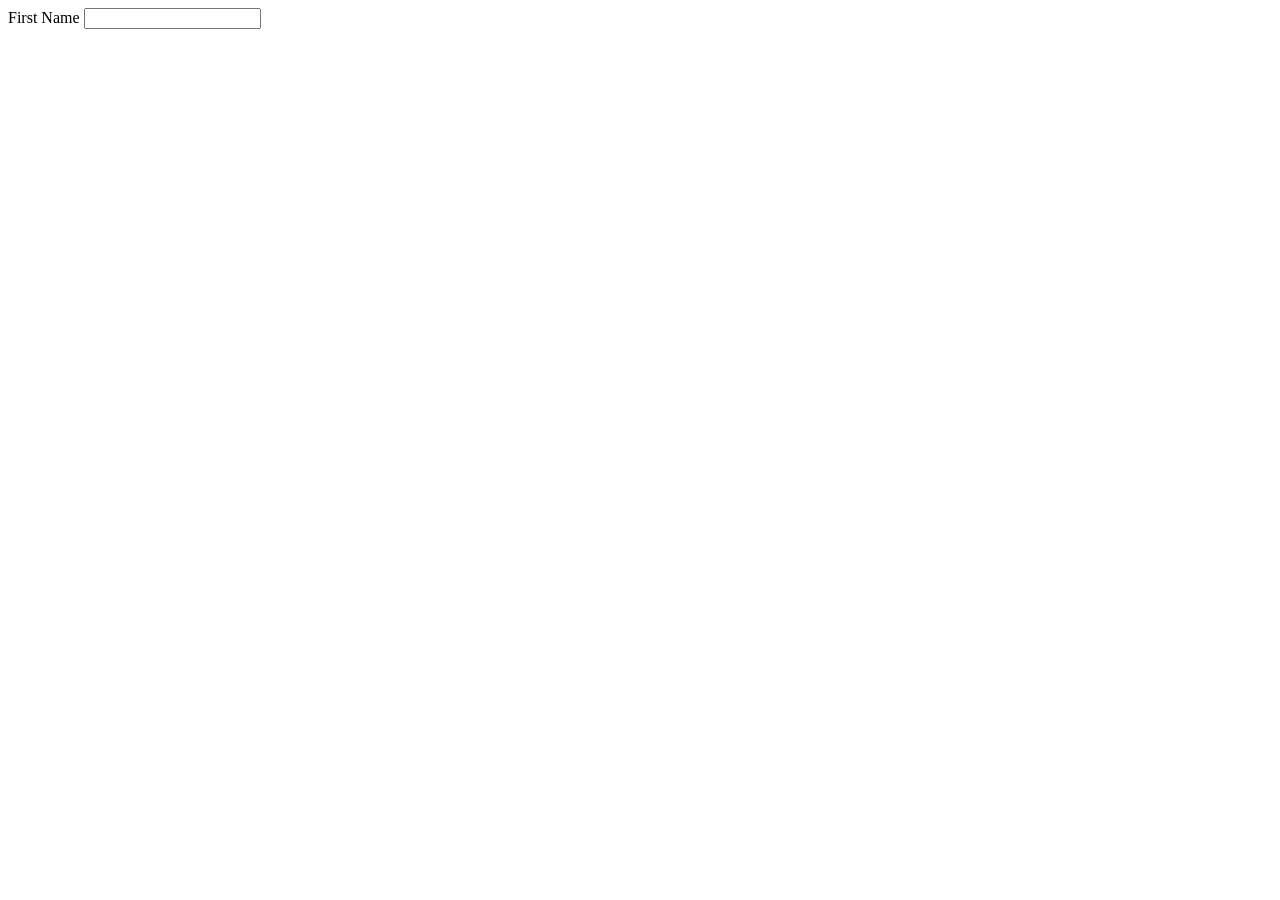
==== form.html @ 2d5fce41 "update" ====
<!doctype html>
<html lang="en">
  <head>
    <meta charset="UTF-8" />
    <meta name="viewport" content="width=device-width, initial-scale=1.0" />
    <title>Form</title>

    <link href="css/form.css" rel="stylesheet" />
  </head>
  <body>
    <form action="my-server-file.php" id="myForm" name="MyForm" enctype="multipart/form-data">
      <label for="first-name">First Name</label>
      <input type="text" name="fName" id="first-name" required />
    </form>

    <script src="js/form.js"></script>
  </body>
</html>
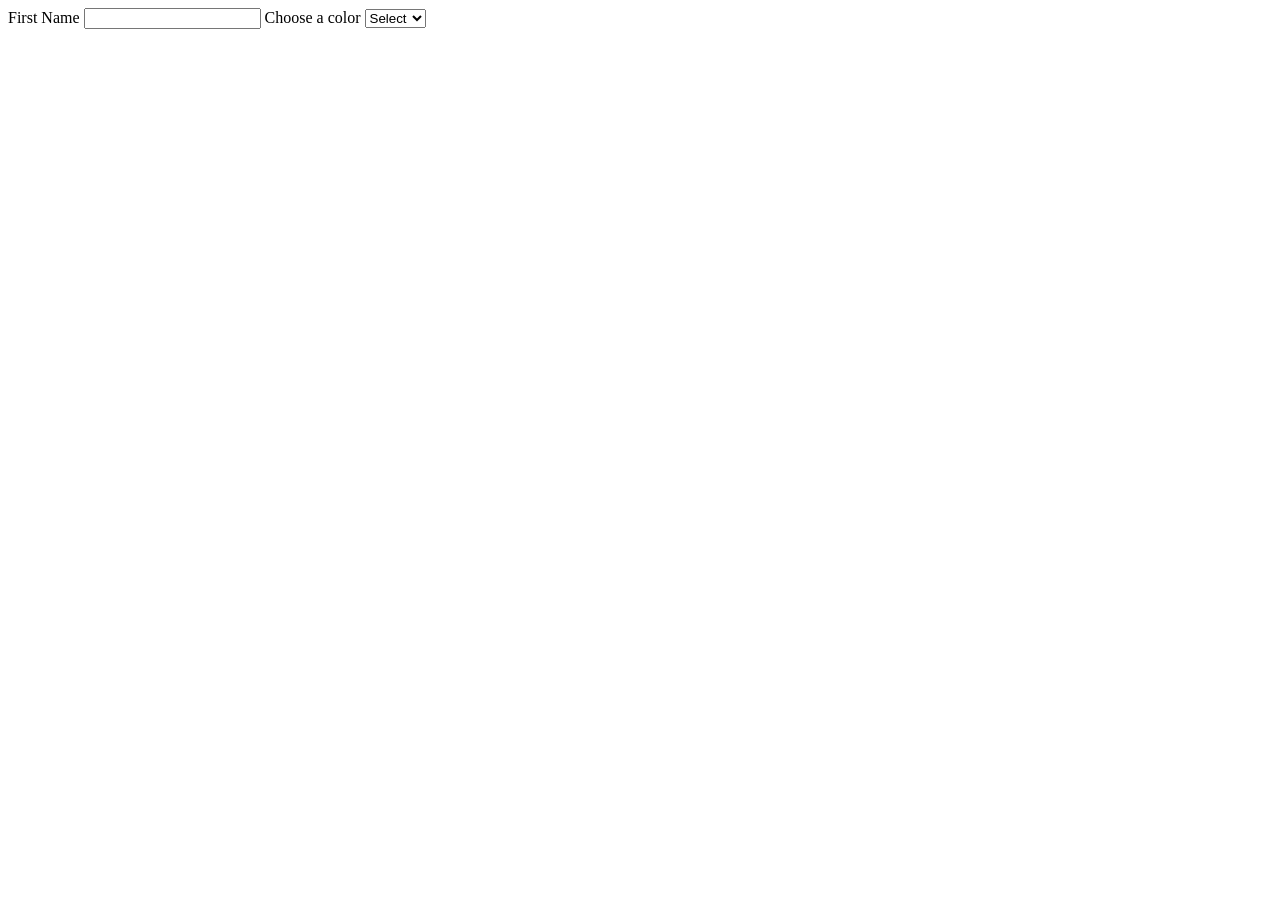
==== commit b5cc6bff: "update" ====
--- a/form.html
+++ b/form.html
@@ -9,8 +9,20 @@
   </head>
   <body>
     <form action="my-server-file.php" id="myForm" name="MyForm" enctype="multipart/form-data">
+      <!-- text field-->
       <label for="first-name">First Name</label>
       <input type="text" name="fName" id="first-name" required />
+
+      <!-- drop-down menu -->
+      <label for="color">Choose a color</label>
+      <select name="colors" id="colors" required>
+        <option value="">Select</option>
+        <option value="White">White</option>
+        <option value="Red">Red</option>
+        <option value="Blue">Blue</option>
+        <option value="Purple">Purple</option>
+        <option value="Yelllow">Yellow</option>
+      </select>
     </form>
 
     <script src="js/form.js"></script>
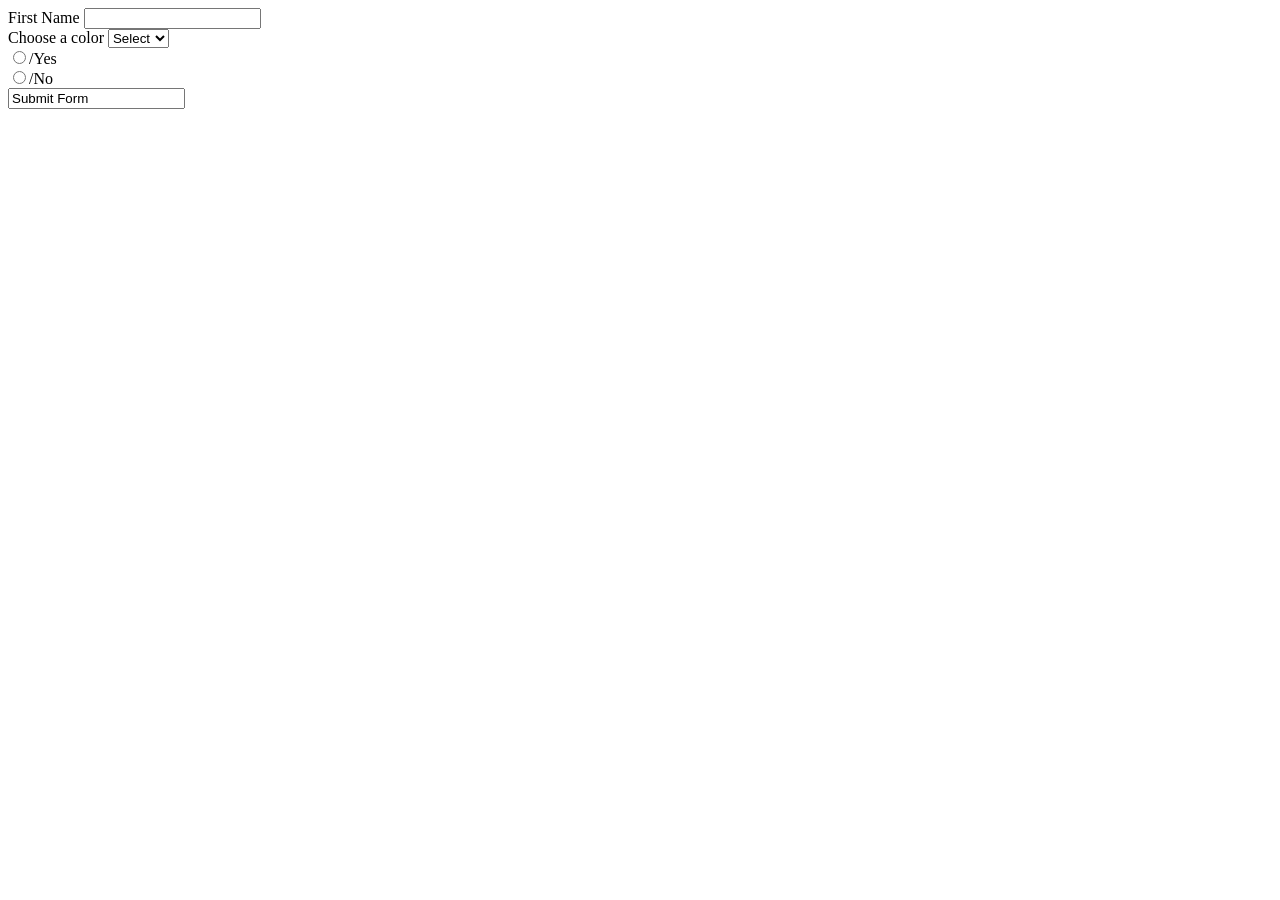
==== commit 2612ab6c: "update" ====
--- a/form.html
+++ b/form.html
@@ -12,9 +12,10 @@
       <!-- text field-->
       <label for="first-name">First Name</label>
       <input type="text" name="fName" id="first-name" required />
+      <br />
 
       <!-- drop-down menu -->
-      <label for="color">Choose a color</label>
+      <label for="colors">Choose a color</label>
       <select name="colors" id="colors" required>
         <option value="">Select</option>
         <option value="White">White</option>
@@ -23,6 +24,13 @@
         <option value="Purple">Purple</option>
         <option value="Yelllow">Yellow</option>
       </select>
+      <br />
+      <!-- radio buttons -->
+      <input type="radio" name="MyDecision" id="myradio" value="Yes" />/Yes<br />
+      <input type="radio" name="MyDecision" id="myradio" value="No" />/No
+      <br />
+
+      <input type="select" value="Submit Form" id="submit" />
     </form>
 
     <script src="js/form.js"></script>
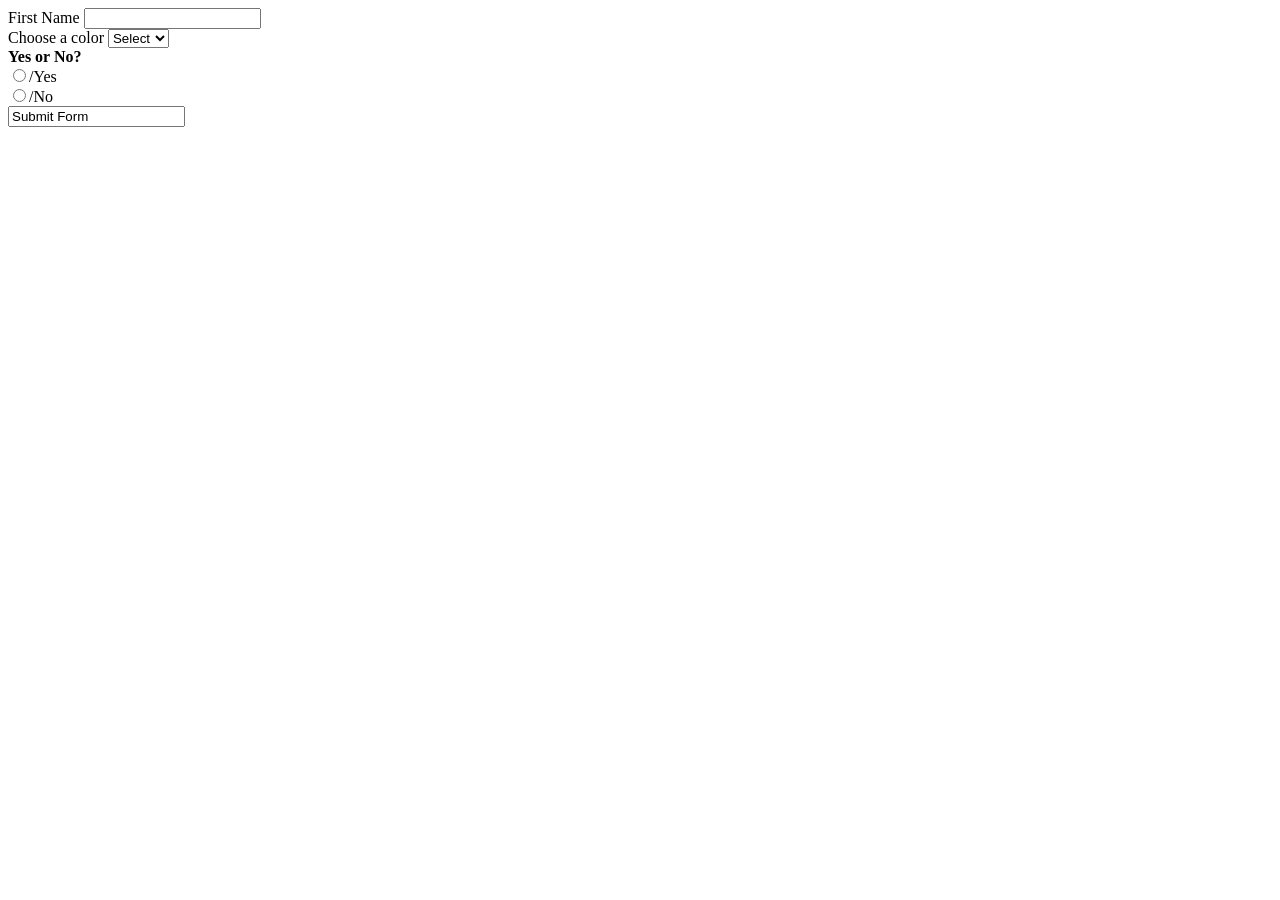
==== commit 71cb83ab: "update" ====
--- a/form.html
+++ b/form.html
@@ -26,8 +26,9 @@
       </select>
       <br />
       <!-- radio buttons -->
-      <input type="radio" name="MyDecision" id="myradio" value="Yes" />/Yes<br />
-      <input type="radio" name="MyDecision" id="myradio" value="No" />/No
+      <strong>Yes or No?</strong><br />
+      <input type="radio" name="MyDecision" id="myradio" value="Yes" required />/Yes<br />
+      <input type="radio" name="MyDecision-1" id="myradio" value="No" />/No
       <br />
 
       <input type="select" value="Submit Form" id="submit" />
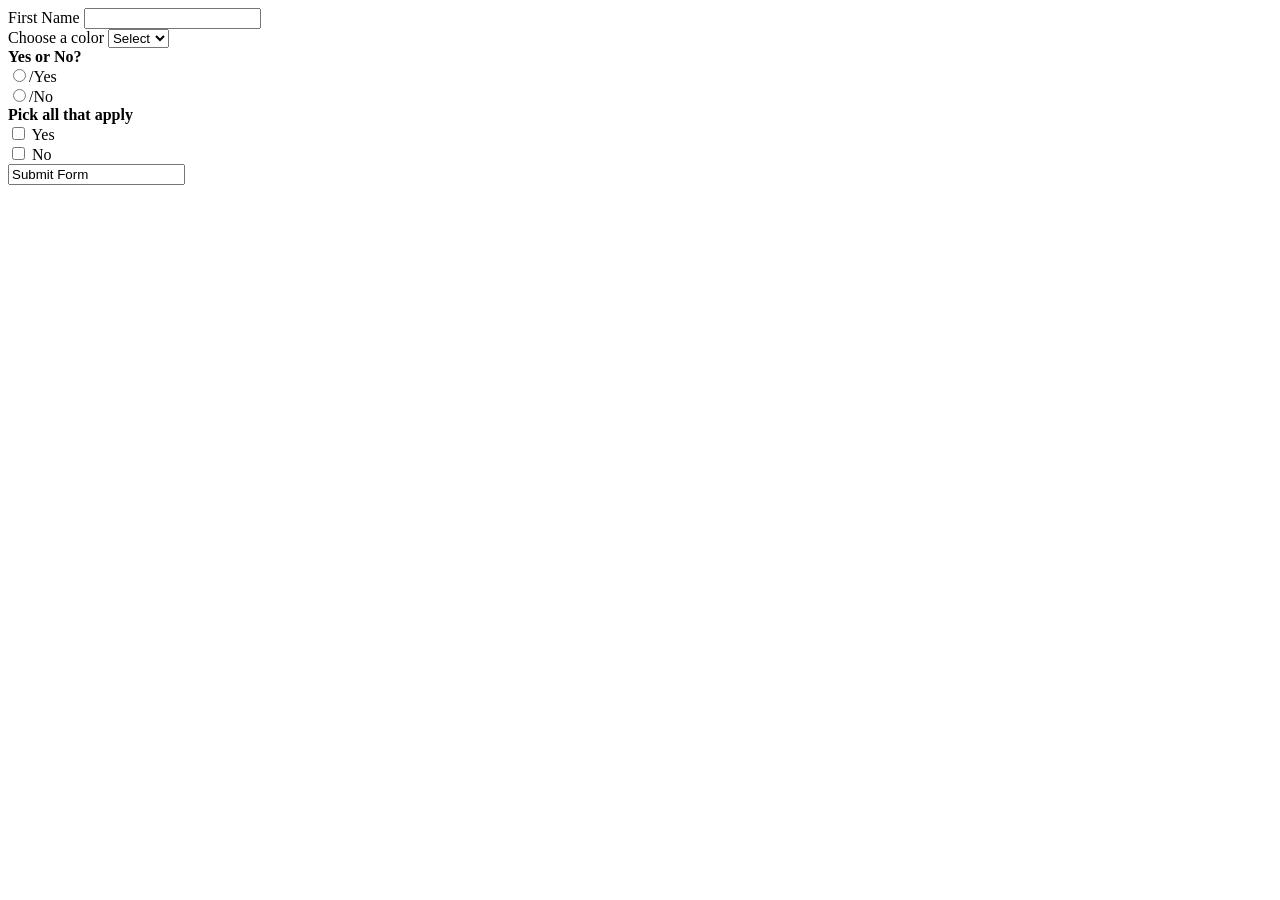
==== commit 9f4796dc: "update" ====
--- a/form.html
+++ b/form.html
@@ -28,9 +28,15 @@
       <!-- radio buttons -->
       <strong>Yes or No?</strong><br />
       <input type="radio" name="MyDecision" id="myradio" value="Yes" required />/Yes<br />
-      <input type="radio" name="MyDecision-1" id="myradio" value="No" />/No
+      <input type="radio" name="MyDecision" id="myradio" value="No" />/No
       <br />
 
+      <!-- checkbox -->
+      <strong>Pick all that apply</strong><br />
+      <input type="checkbox" name="MyDecisionCheckbox" id="myCheckbox-yes" value="Yes" required /><label for="myCheckbox-yes"> Yes</label><br />
+      <input type="checkbox" name="MyDecisionCheckbox" id="myCheckbox-no" value="No" /><label for="myCheckbox-no"> No </label>
+
+      <br />
       <input type="select" value="Submit Form" id="submit" />
     </form>
 
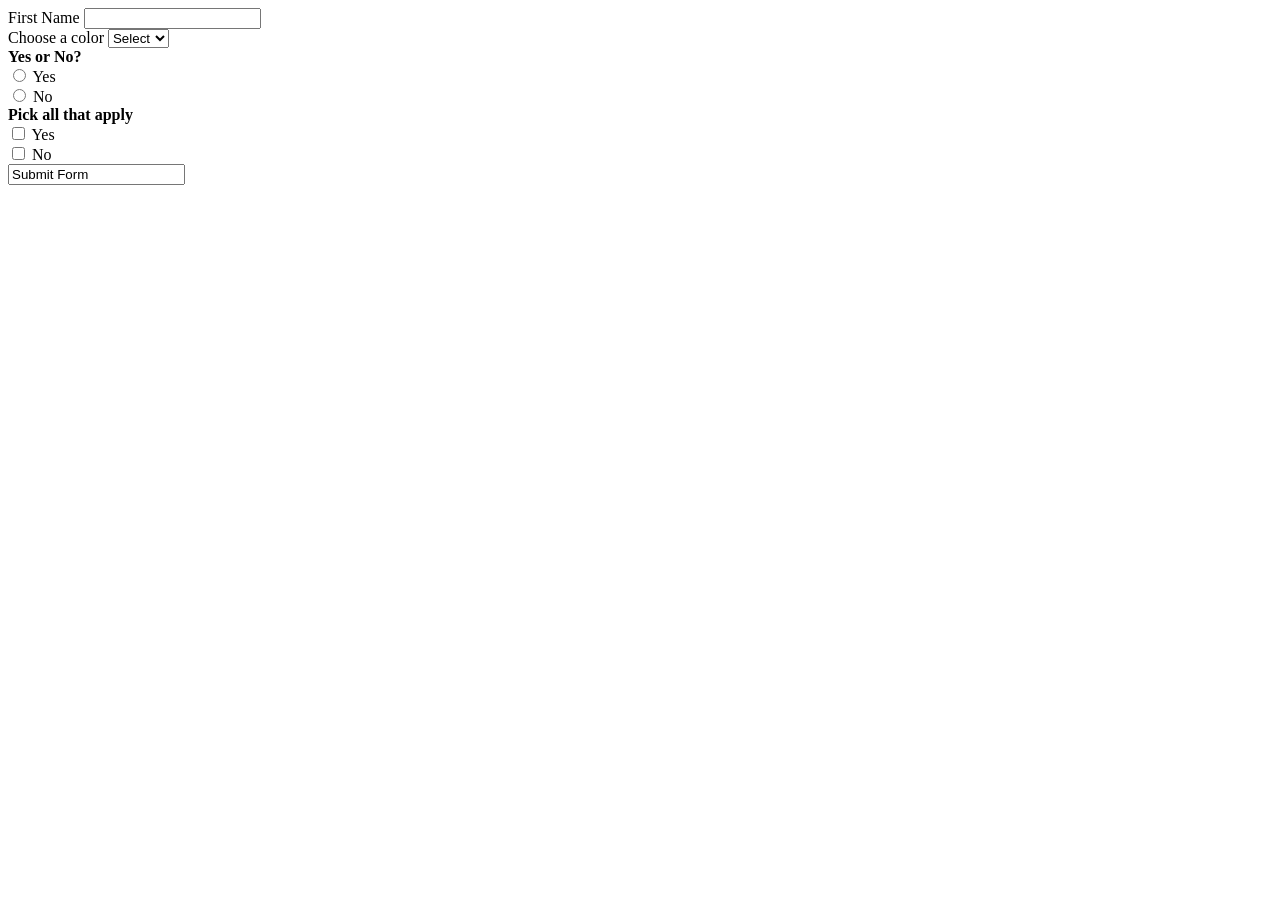
==== commit 6c48da38: "update" ====
--- a/form.html
+++ b/form.html
@@ -27,8 +27,8 @@
       <br />
       <!-- radio buttons -->
       <strong>Yes or No?</strong><br />
-      <input type="radio" name="MyDecision" id="myradio" value="Yes" required />/Yes<br />
-      <input type="radio" name="MyDecision" id="myradio" value="No" />/No
+      <input type="radio" name="MyDecision" id="myradio-yes" value="Yes" required /><label for="myradio-yes"></label> Yes </label><br />
+      <input type="radio" name="MyDecision" id="myradio-no" value="No" /><label for="myradio-no"> No </label>
       <br />
 
       <!-- checkbox -->
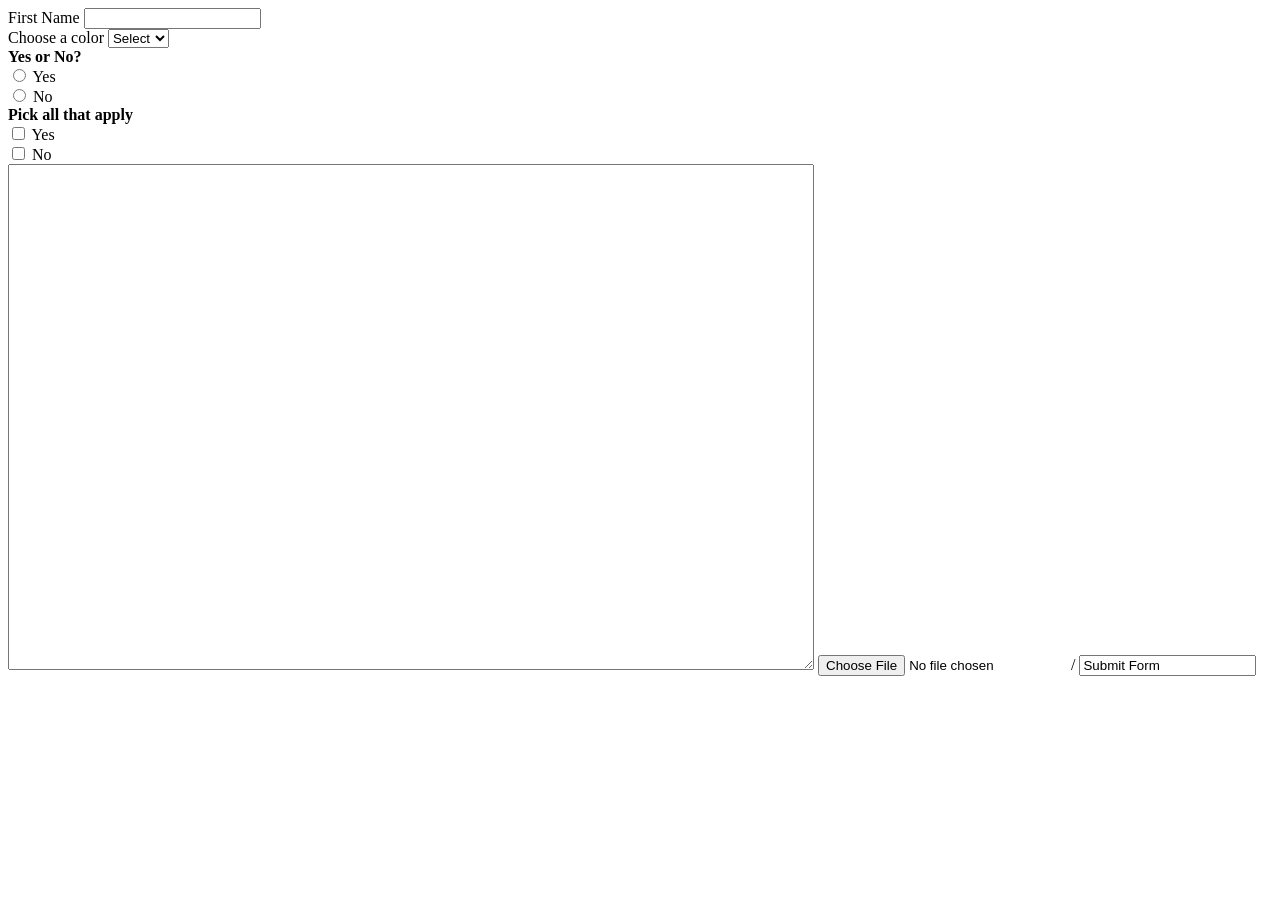
==== commit 94f266b9: "update" ====
--- a/form.html
+++ b/form.html
@@ -33,10 +33,16 @@
 
       <!-- checkbox -->
       <strong>Pick all that apply</strong><br />
-      <input type="checkbox" name="MyDecisionCheckbox" id="myCheckbox-yes" value="Yes" required /><label for="myCheckbox-yes"> Yes</label><br />
+      <input type="checkbox" name="MyDecisionCheckbox" id="myCheckbox-yes" value="Yes" /><label for="myCheckbox-yes"> Yes</label><br />
       <input type="checkbox" name="MyDecisionCheckbox" id="myCheckbox-no" value="No" /><label for="myCheckbox-no"> No </label>
+    <br />
 
-      <br />
+      <!-- text area -->
+      <textarea name="comments" value="comments" style="width:800px;height: 500px;"></textarea>
+
+      <!-- uploaded file -->
+     <input type="File" name="upload" id="upload" accept=".pdf, .docx" >/
+
       <input type="select" value="Submit Form" id="submit" />
     </form>
 
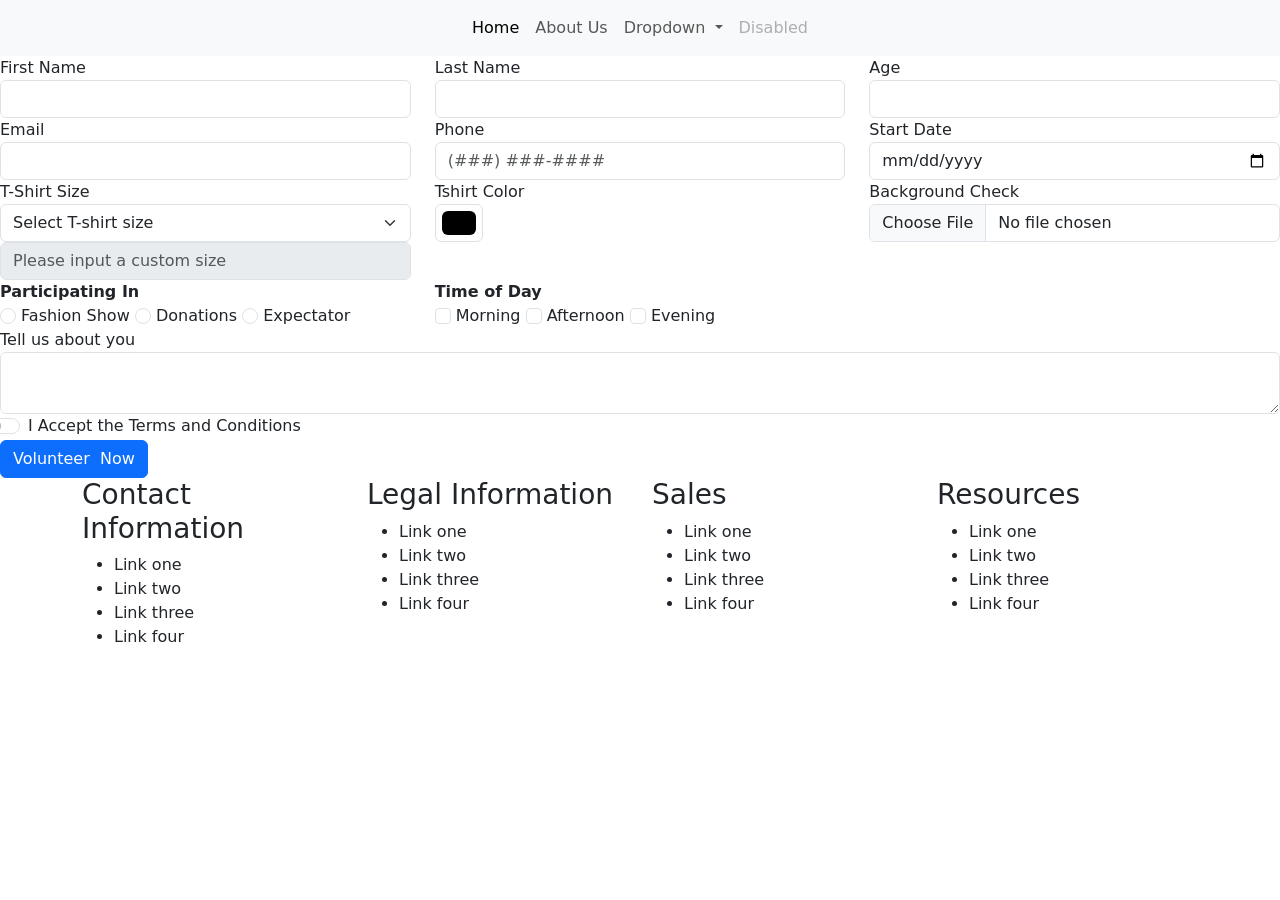
==== commit cd21c97e: "update" ====
--- a/form.html
+++ b/form.html
@@ -3,49 +3,163 @@
   <head>
     <meta charset="UTF-8" />
     <meta name="viewport" content="width=device-width, initial-scale=1.0" />
-    <title>Form</title>
+    <title>quays spring page</title>
 
+    <!-- Bootstrap CDN CSS -->
+    <link href="https://cdn.jsdelivr.net/npm/bootstrap@5.3.3/dist/css/bootstrap.min.css" rel="stylesheet" integrity="sha384-QWTKZyjpPEjISv5WaRU9OFeRpok6YctnYmDr5pNlyT2bRjXh0JMhjY6hW+ALEwIH" crossorigin="anonymous" />
+
+    <!-- Font Awesome CDN CSS -->
+    <link rel="stylesheet" href="https://cdnjs.cloudflare.com/ajax/libs/font-awesome/6.7.2/css/all.min.css" integrity="sha512-Evv84Mr4kqVGRNSgIGL/F/aIDqQb7xQ2vcrdIwxfjThSH8CSR7PBEakCr51Ck+w+/U6swU2Im1vVX0SVk9ABhg==" crossorigin="anonymous" referrerpolicy="no-referrer" />
+
+    <!-- Local CSS -->
     <link href="css/form.css" rel="stylesheet" />
+
+    <style>
+      h1 {
+        display: none;
+      }
+    </style>
   </head>
   <body>
-    <form action="my-server-file.php" id="myForm" name="MyForm" enctype="multipart/form-data">
-      <!-- text field-->
-      <label for="first-name">First Name</label>
-      <input type="text" name="fName" id="first-name" required />
-      <br />
+    <!-- begin header -->
+    <header-component></header-component>
+    <!-- end header -->
 
-      <!-- drop-down menu -->
-      <label for="colors">Choose a color</label>
-      <select name="colors" id="colors" required>
-        <option value="">Select</option>
-        <option value="White">White</option>
-        <option value="Red">Red</option>
-        <option value="Blue">Blue</option>
-        <option value="Purple">Purple</option>
-        <option value="Yelllow">Yellow</option>
-      </select>
-      <br />
-      <!-- radio buttons -->
-      <strong>Yes or No?</strong><br />
-      <input type="radio" name="MyDecision" id="myradio-yes" value="Yes" required /><label for="myradio-yes"></label> Yes </label><br />
-      <input type="radio" name="MyDecision" id="myradio-no" value="No" /><label for="myradio-no"> No </label>
-      <br />
+    <main>
+      <!-- Begin Form -->
+      <div class="web-form">
+        <form class="needs-validation" data-netlify="true" novalidate>
+          <div class="row">
+            <!-- first name -->
+            <div class="col-12 col-xxs-12 col-xs-12 col-md-4 col-lg-4 col-xl-4 col-xxl-4">
+              <label for="first-name">First Name</label>
+              <input type="text" id="first-name" name="firstName" class="form-control" />
+            </div>
 
-      <!-- checkbox -->
-      <strong>Pick all that apply</strong><br />
-      <input type="checkbox" name="MyDecisionCheckbox" id="myCheckbox-yes" value="Yes" /><label for="myCheckbox-yes"> Yes</label><br />
-      <input type="checkbox" name="MyDecisionCheckbox" id="myCheckbox-no" value="No" /><label for="myCheckbox-no"> No </label>
-    <br />
+            <!-- last name -->
+            <div class="col-12 col-xxs-12 col-xs-12 col-md-4 col-lg-4 col-xl-4 col-xxl-4">
+              <label for="last-name">Last Name</label>
+              <input type="text" id="last-name" name="lastName" class="form-control" />
+            </div>
 
-      <!-- text area -->
-      <textarea name="comments" value="comments" style="width:800px;height: 500px;"></textarea>
+            <!-- Age - number -->
+            <div class="col-12 col-xxs-12 col-xs-12 col-md-4 col-lg-4 col-xl-4 col-xxl-4">
+              <label for="age">Age</label>
+              <input type="number" name="age" id="age" min="18" max="120" class="form-control" />
+            </div>
 
-      <!-- uploaded file -->
-     <input type="File" name="upload" id="upload" accept=".pdf, .docx" >/
+            <!-- Email - email -->
+            <div class="col-12 col-xxs-12 col-xs-12 col-md-4 col-lg-4 col-xl-4 col-xxl-4">
+              <label for="email">Email</label>
+              <input type="email" name="email" id="email" class="form-control" />
+            </div>
 
-      <input type="select" value="Submit Form" id="submit" />
-    </form>
+            <!-- phone -->
+            <div class="col-12 col-xxs-12 col-xs-12 col-md-4 col-lg-4 col-xl-4 col-xxl-4">
+              <label for="phone">Phone</label>
+              <input type="text" name="phone" id="phone" placeholder="(###) ###-####" class="form-control" />
+            </div>
 
-    <script src="js/form.js"></script>
+            <!-- Start Date - date -->
+            <div class="col-12 col-xxs-12 col-xs-12 col-md-4 col-lg-4 col-xl-4 col-xxl-4">
+              <label for="start-date">Start Date</label>
+              <input type="date" id="start-date" name="startDate" required class="form-control" />
+            </div>
+
+            <!-- Tshirt - Select field -->
+            <div class="col-12 col-xxs-12 col-xs-12 col-md-4 col-lg-4 col-xl-4 col-xxl-4">
+              <label for="t-shirt">T-Shirt Size</label>
+              <select id="t-shirt" required class="form-select">
+                <option value="">Select T-shirt size</option>
+                <option value="XXS">XXS</option>
+                <option value="XS">XS</option>
+                <option value="S">S</option>
+                <option value="M">M</option>
+                <option value="L">L</option>
+                <option value="XL">XL</option>
+                <option value="XXL">XXL</option>
+                <option value="CUSTOM">CUSTOM</option>
+              </select>
+              <input type="text" id="custom" name="custom" placeholder="Please input a custom size" disabled class="form-control" />
+            </div>
+
+            <!-- Tshirt Color - Color-->
+            <div class="col-12 col-xxs-12 col-xs-12 col-md-4 col-lg-4 col-xl-4 col-xxl-4">
+              <label for="color">Tshirt Color</label>
+              <input type="color" name="color" id="color" class="form-control form-control-color" />
+            </div>
+
+            <!-- Backgroun Check - Upload file -->
+            <div class="col-12 col-xxs-12 col-xs-12 col-md-4 col-lg-4 col-xl-4 col-xxl-4">
+              <label for="background-check">Background Check</label>
+              <input type="file" id="background-check" accept=".pdf" class="form-control" />
+            </div>
+
+            <!-- Participating In - Radio Buttons -->
+            <div class="col-12 col-xxs-12 col-xs-12 col-md-4 col-lg-4 col-xl-4 col-xxl-4">
+              <strong>Participating In</strong><br />
+
+              <input type="radio" name="participation" id="fashion-show" value="Fashion Show" required class="form-check-input radio" />
+              <label for="fashion-show">Fashion Show</label>
+
+              <input type="radio" name="participation" id="donations" value="Donations" required class="form-check-input radio" />
+              <label for="donations">Donations</label>
+
+              <input type="radio" name="participation" id="expectator" value="Expectator" required class="form-check-input radio" />
+              <label for="expectator">Expectator</label>
+            </div>
+
+            <!-- Time of Day - Checkbox Fields -->
+            <div class="col-12 col-xxs-12 col-xs-12 col-md-4 col-lg-4 col-xl-4 col-xxl-4">
+              <strong>Time of Day</strong><br />
+
+              <input type="checkbox" name="timeOfDay" id="time-of-day-morning" value="Morning" required class="form-check-input checkbox timeOfDay" />
+              <label for="time-of-day-morning">Morning</label>
+
+              <input type="checkbox" name="timeOfDay" id="time-of-day-afternoon" value="Afternoon" required class="form-check-input checkbox timeOfDay" />
+              <label for="time-of-day-afternoon">Afternoon</label>
+
+              <input type="checkbox" name="timeOfDay" id="time-of-day-evening" value="Evening" required class="form-check-input checkbox timeOfDay" />
+              <label for="time-of-day-evening">Evening</label>
+            </div>
+
+            <!-- Comments -->
+            <div class="col-12">
+              <label for="about-you">Tell us about you</label><br />
+              <textarea name="about-you" id="about-you" class="form-control"></textarea>
+            </div>
+
+            <!-- Terms and Conditions - Checkbox with toggle switch-->
+            <div class="col-12 form-check form-switch">
+              <input required type="checkbox" name="terms" id="terms-and-conditions" value="Yes" class="form-check-input checkbox" />
+              <label for="terms-and-conditions">I Accept the Terms and Conditions</label>
+            </div>
+
+            <!-- submit button -->
+            <div class="col-12">
+              <input type="submit" id="submit" name="submit" value="Volunteer  Now" class="submit btn btn-primary" />
+            </div>
+          </div>
+        </form>
+      </div>
+      <!-- End Form -->
+    </main>
+
+    <!-- begin footer -->
+    <footer-component></footer-component>
+    <!-- end footer -->
+    <section>
+      <!-- Bootstrap CDN JS -->
+      <script src="https://cdn.jsdelivr.net/npm/bootstrap@5.3.3/dist/js/bootstrap.bundle.min.js" integrity="sha384-YvpcrYf0tY3lHB60NNkmXc5s9fDVZLESaAA55NDzOxhy9GkcIdslK1eN7N6jIeHz" crossorigin="anonymous"></script>
+
+      <!-- Local JS File with Header -->
+      <script src="components/js/header.js"></script>
+
+      <!-- Local JS File with Footer -->
+      <script src="components/js/footer.js"></script>
+
+      <!-- local js file for form -->
+      <script src="js/form.js"></script>
+    </section>
   </body>
 </html>
